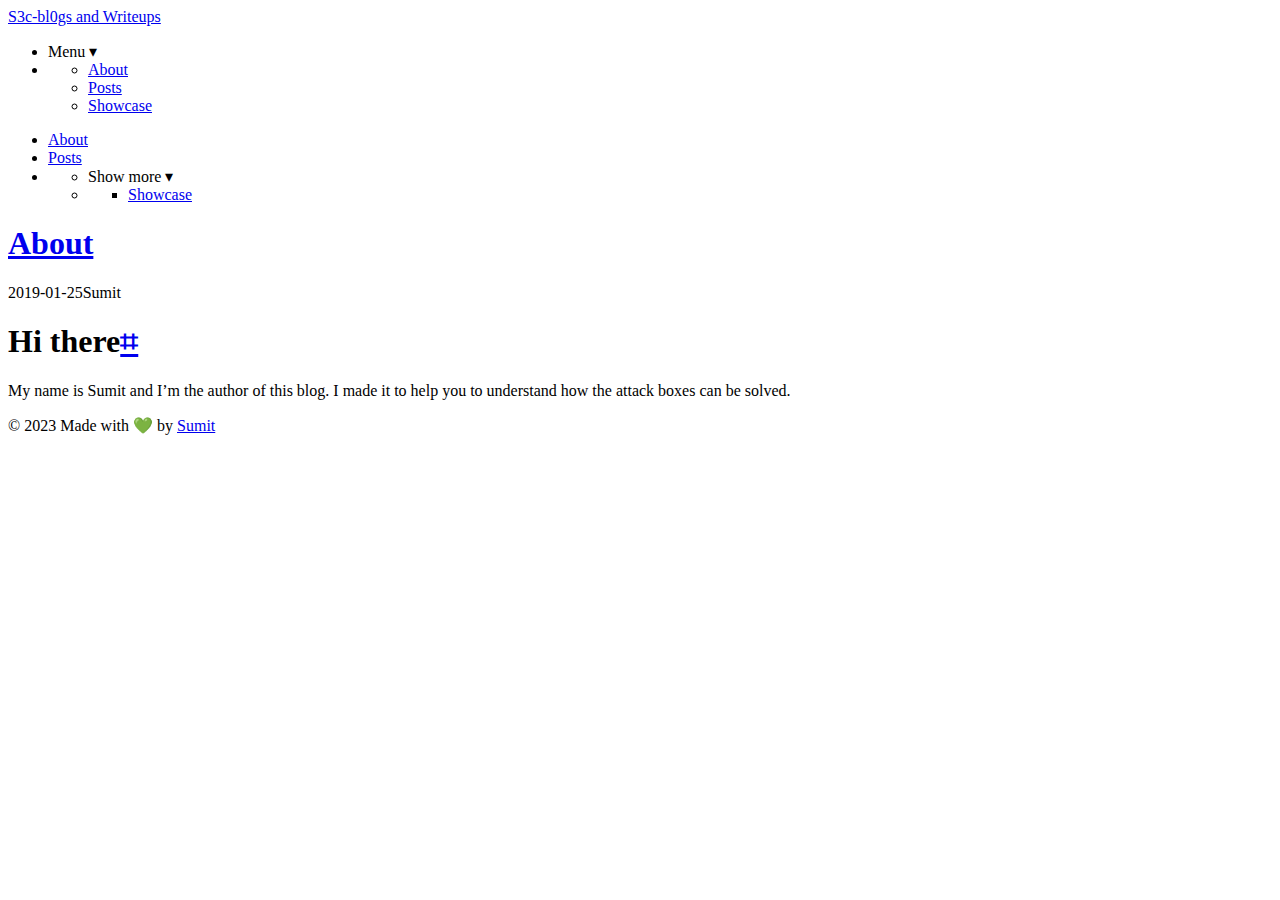
==== about/index.html @ 362d9f76 "uploaads" ====
<!DOCTYPE html>
<html lang="en">
<head>
  
    <title>About :: Security Blogs</title>
  
  <meta http-equiv="content-type" content="text/html; charset=utf-8">
<meta name="viewport" content="width=device-width, initial-scale=1.0">
<meta name="description" content="Hi there My name is Sumit and I&amp;rsquo;m the author of this blog. I made it to help you to understand how the attack boxes can be solved." />
<meta name="keywords" content="" />

  <meta name="robots" content="noodp" />

<link rel="canonical" href="https://secblogs.netlify.app/about/" />






  
  
  
  
  
  <link rel="stylesheet" href="https://secblogs.netlify.app/styles.css">







  <link rel="shortcut icon" href="https://secblogs.netlify.app/img/theme-colors/green.png">
  <link rel="apple-touch-icon" href="https://secblogs.netlify.app/img/theme-colors/green.png">



<meta name="twitter:card" content="summary" />



<meta property="og:locale" content="en" />
<meta property="og:type" content="article" />
<meta property="og:title" content="About">
<meta property="og:description" content="Hi there My name is Sumit and I&amp;rsquo;m the author of this blog. I made it to help you to understand how the attack boxes can be solved." />
<meta property="og:url" content="https://secblogs.netlify.app/about/" />
<meta property="og:site_name" content="Security Blogs" />

  
    <meta property="og:image" content="https://secblogs.netlify.app/img/favicon/green.png">
  

<meta property="og:image:width" content="1200">
<meta property="og:image:height" content="627">


  <meta property="article:published_time" content="2019-01-25 00:00:00 &#43;0000 UTC" />












</head>
<body class="green">


<div class="container center headings--one-size">

  <header class="header">
  <div class="header__inner">
    <div class="header__logo">
      <a href="/">
  <div class="logo">
    S3c-bl0gs and Writeups
  </div>
</a>

    </div>
    
      <ul class="menu menu--mobile">
  <li class="menu__trigger">Menu&nbsp;▾</li>
  <li>
    <ul class="menu__dropdown">
      
        
          <li><a href="/about">About</a></li>
        
      
        
          <li><a href="/posts">Posts</a></li>
        
      
        
          <li><a href="/showcase">Showcase</a></li>
        
      
      
    </ul>
  </li>
</ul>

    
    
  </div>
  
    <nav class="navigation-menu">
  <ul class="navigation-menu__inner menu--desktop">
    
      
        
          <li><a href="/about" >About</a></li>
        
      
        
          <li><a href="/posts" >Posts</a></li>
        
      
      
        <li>
          <ul class="menu">
            <li class="menu__trigger">Show more&nbsp;▾</li>
            <li>
              <ul class="menu__dropdown">
                
                  
                    <li><a href="/showcase" >Showcase</a></li>
                  
                
              </ul>
            </li>
          </ul>
        </li>
      
    
  </ul>
</nav>

  
</header>


  <div class="content">
    
<article class="post">
  <h1 class="post-title">
    <a href="https://secblogs.netlify.app/about/">About</a>
  </h1>
  <div class="post-meta"><time class="post-date">2019-01-25</time><span class="post-author">Sumit</span></div>

  
  


  

  <div class="post-content"><div>
        <h1 id="hi-there">Hi there<a href="#hi-there" class="hanchor" ariaLabel="Anchor">&#8983;</a> </h1>
<p>My name is Sumit and I&rsquo;m the author of this blog. I made it to help you to understand how the attack boxes can be solved.</p>
<!-- raw HTML omitted -->
<!-- raw HTML omitted -->

      </div></div>

  

  
    

  
</article>

  </div>

  
    <footer class="footer">
  <div class="footer__inner">
    
      <div class="copyright">
        <span>© 2023 Made with 💚 by <a href="https://sumit2011.github.io" target="_blank">Sumit</a></span>
    
      </div>
  </div>
</footer>






<script type="text/javascript" src="/bundle.min.js"></script>





  
</div>

</body>
</html>
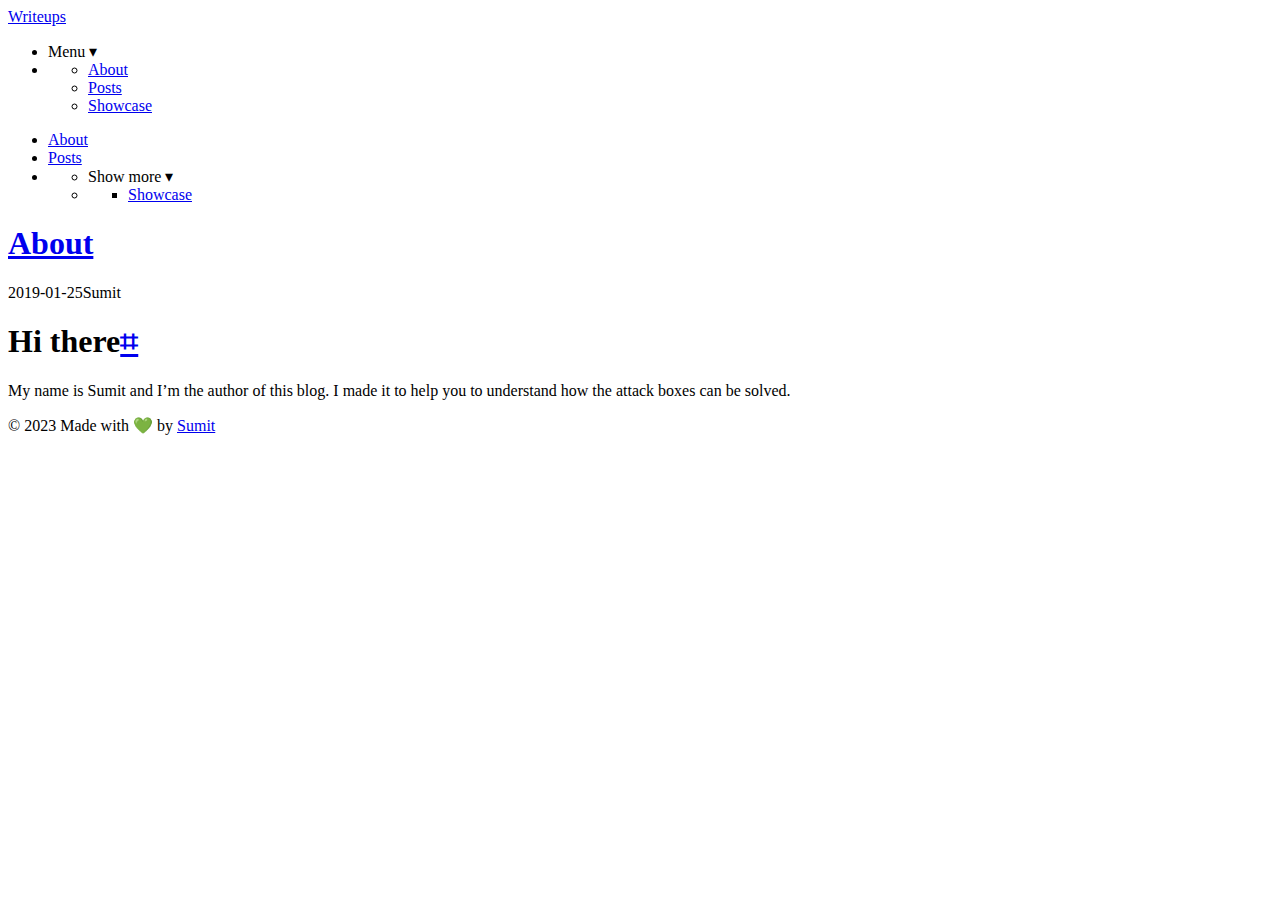
==== commit 12b3b361: "rootme" ====
--- a/about/index.html
+++ b/about/index.html
@@ -79,7 +79,7 @@
     <div class="header__logo">
       <a href="/">
   <div class="logo">
-    S3c-bl0gs and Writeups
+    Writeups
   </div>
 </a>
 
